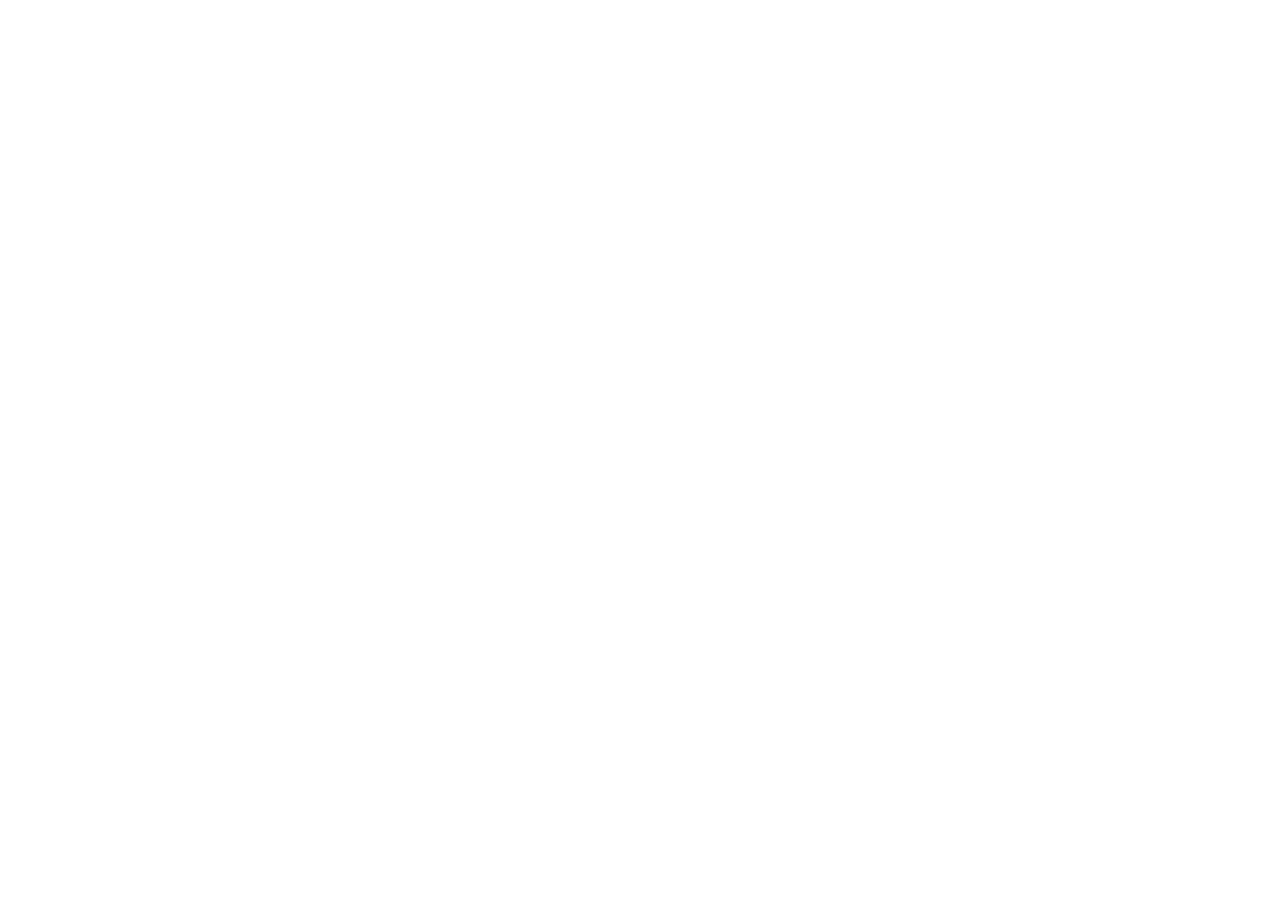
==== myapp/templates/test.html @ 950713fb "js script addedd" ====
<!DOCTYPE html>
<html lang="en">
<head>
    <meta charset="UTF-8">
    <meta http-equiv="X-UA-Compatible" content="IE=edge">
    <meta name="viewport" content="width=device-width, initial-scale=1.0">
    <script src="https://cdnjs.cloudflare.com/ajax/libs/jquery/3.6.4/jquery.min.js" integrity="sha512-pumBsjNRGGqkPzKHndZMaAG+bir374sORyzM3uulLV14lN5LyykqNk8eEeUlUkB3U0M4FApyaHraT65ihJhDpQ==" crossorigin="anonymous" referrerpolicy="no-referrer"></script>
    <title>Document</title>
</head>
<body>
    
    <ul id="display"></ul>


    <script>
        $(document).ready(function(){
            setInterval(function(){
                $.ajax({
                    type: 'GET',
                    url: "{% url 'testt' %}",

                    success: function(response){
                        console.log("data got");
                        console.log(response);
                    },
                    error: function(response){
                        console.log("an error occured");
                    }
                });
            },1000);
        });
    </script>


</body>
</html>
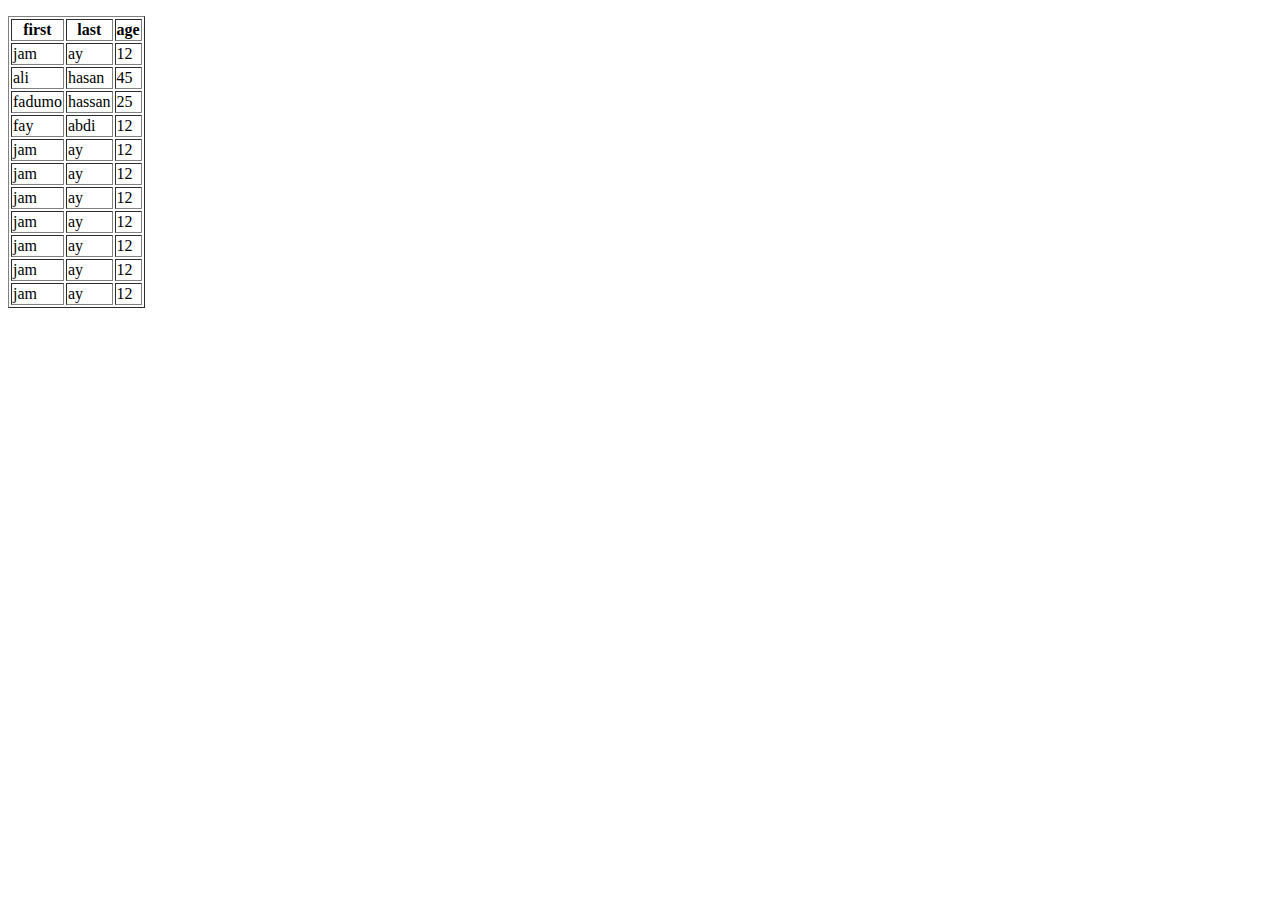
==== commit 3ad64f33: "js pagination added on search" ====
--- a/myapp/templates/test.html
+++ b/myapp/templates/test.html
@@ -11,8 +11,74 @@
     
     <ul id="display"></ul>
 
+    <table border="1">
+        <thead>
+            <th>first</th>
+            <th>last</th>
+            <th>age</th>
+        </thead>
+        <tbody>
+            <tr>
+                <td>jam</td>
+                <td>ay</td>
+                <td>12</td>
+            </tr>
+            <tr>
+                <td>ali</td>
+                <td>hasan</td>
+                <td>45</td>
+            </tr>
+            <tr>
+                <td>fadumo</td>
+                <td>hassan</td>
+                <td>25</td>
+            </tr>
+            <tr>
+                <td>fay</td>
+                <td>abdi</td>
+                <td>12</td>
+            </tr>
+            <tr>
+                <td>jam</td>
+                <td>ay</td>
+                <td>12</td>
+            </tr>
+            <tr>
+                <td>jam</td>
+                <td>ay</td>
+                <td>12</td>
+            </tr>
+            <tr>
+                <td>jam</td>
+                <td>ay</td>
+                <td>12</td>
+            </tr>
+            <tr>
+                <td>jam</td>
+                <td>ay</td>
+                <td>12</td>
+            </tr>
+            <tr>
+                <td>jam</td>
+                <td>ay</td>
+                <td>12</td>
+            </tr>
+            <tr>
+                <td>jam</td>
+                <td>ay</td>
+                <td>12</td>
+            </tr>
+            <tr>
+                <td>jam</td>
+                <td>ay</td>
+                <td>12</td>
+            </tr>
 
-    <script>
+        </tbody>
+    </table>
+
+
+    <!-- <script>
         $(document).ready(function(){
             setInterval(function(){
                 $.ajax({
@@ -29,7 +95,7 @@
                 });
             },1000);
         });
-    </script>
+    </script> -->
 
 
 </body>
